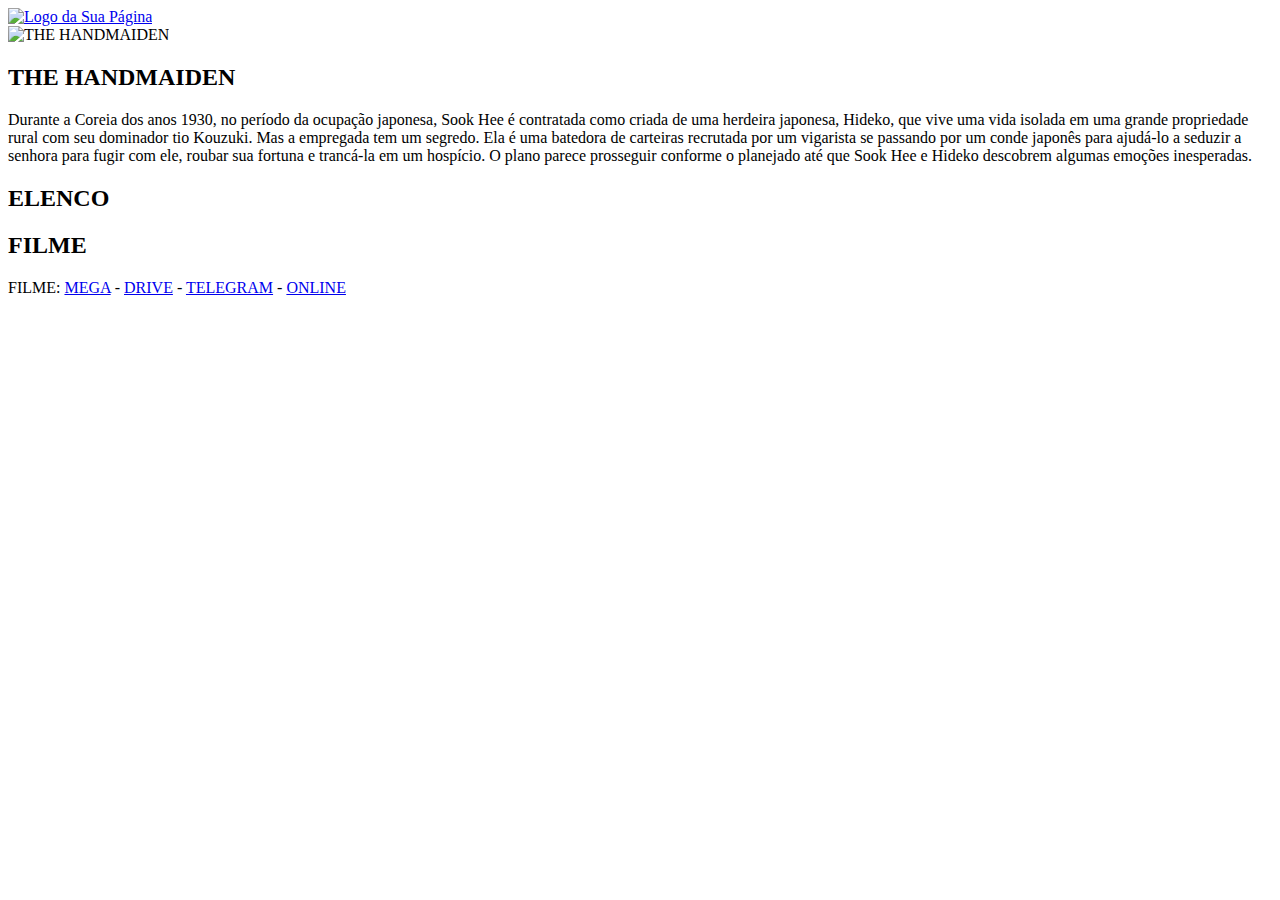
==== BOTY.html @ c4730a03 "Rename boty.html to BOTY.html" ====
<!DOCTYPE html>
<html lang="pt-br">
<head>
    <meta charset="UTF-8">
    <meta name="viewport" content="width=device-width, initial-scale=1.0">
    <script src="https://kit.fontawesome.com/bc58e63e96.js" crossorigin="anonymous"></script>
    <link rel="stylesheet" href="styles-TH.css">
    <title>Be Dramatic Fansub</title>
</head>
<body>
    <header>
        <div class="logo">
            <a href="index.html"><img src="Front End\logo png.png" alt="Logo da Sua Página"></a>
        </div>
    </header>


	<div class="posdter-container">
	<div class="poster">
    	<div class="poster-item">
        <a><img src="Posteres/the_handmaiden_página_site.png" alt="THE HANDMAIDEN" width=auto height=auto></a>
    </div>
 </div>


 <div class="genre-section" id="SINOPSE">
	<h2>THE HANDMAIDEN</h2>
    <div class="sinopse">
    <p>Durante a Coreia dos anos 1930, no período da ocupação japonesa, Sook Hee é contratada como criada de uma herdeira japonesa, Hideko, que vive uma vida isolada em uma grande propriedade rural com seu dominador tio Kouzuki. 
	Mas a empregada tem um segredo. Ela é uma batedora de carteiras recrutada por um vigarista se passando por um conde japonês para ajudá-lo a seduzir a senhora para fugir com ele, roubar sua fortuna e trancá-la em um hospício. 
	O plano parece prosseguir conforme o planejado até que Sook Hee e Hideko descobrem algumas emoções inesperadas.</p>
          </div>
    </div>

	 <div class="ELENCO" id="ELENCO">
	<h2>ELENCO</h2>
    <div class="ELENCO">
   	</div>
    </div>
	
	 <div class="EPISÓDIOS">
	 	<h2>FILME</h2>
		     <div class="EPISÓDIOS">
    <p>FILME: <a href="MEGA/mega.html">MEGA</a> - <a href="DRIVE/drive.html">DRIVE</a> - <a href="TELEGRAM/telegram.html">TELEGRAM</a> -  <a href="online.html">ONLINE</a>
   
    </div>

<footer class="site-footer">
  <div class="social-icons">
    <a href="#" class="icon" target="_blank"><i class="fab fa-telegram"></i></a>
    <a href="#" class="icon" target="_blank"><i class="fab fa-instagram"></i></a>
    <a href="#" class="icon" target="_blank"><i class="fab fa-facebook"></i></a>
    <a href="#" class="icon" target="_blank"> <i class="fa-brands fa-square-x-twitter"></i>
  </div>
</footer>

		
</body>
</html>
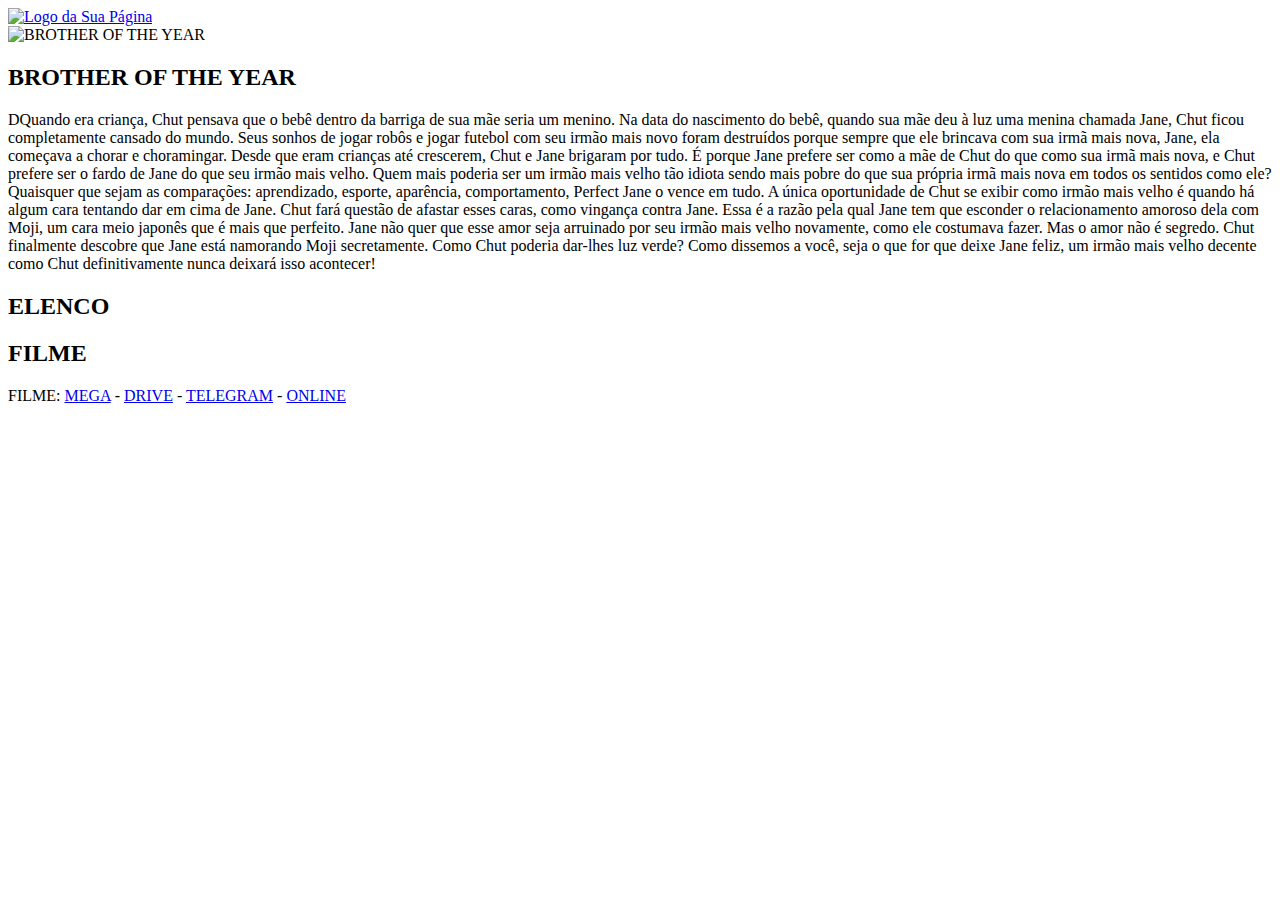
==== commit 425f4c71: "Update BOTY.html" ====
--- a/BOTY.html
+++ b/BOTY.html
@@ -4,7 +4,7 @@
     <meta charset="UTF-8">
     <meta name="viewport" content="width=device-width, initial-scale=1.0">
     <script src="https://kit.fontawesome.com/bc58e63e96.js" crossorigin="anonymous"></script>
-    <link rel="stylesheet" href="styles-TH.css">
+    <link rel="stylesheet" href="styles-BOTY.css">
     <title>Be Dramatic Fansub</title>
 </head>
 <body>
@@ -18,17 +18,18 @@
 	<div class="posdter-container">
 	<div class="poster">
     	<div class="poster-item">
-        <a><img src="Posteres/the_handmaiden_página_site.png" alt="THE HANDMAIDEN" width=auto height=auto></a>
+        <a><img src="Posteres/CARROSSEL_PÁGINA_-_BROTHER_OF_THE_YEAR.png" alt="BROTHER OF THE YEAR" width=auto height=auto></a>
     </div>
  </div>
 
 
  <div class="genre-section" id="SINOPSE">
-	<h2>THE HANDMAIDEN</h2>
+	<h2>BROTHER OF THE YEAR</h2>
     <div class="sinopse">
-    <p>Durante a Coreia dos anos 1930, no período da ocupação japonesa, Sook Hee é contratada como criada de uma herdeira japonesa, Hideko, que vive uma vida isolada em uma grande propriedade rural com seu dominador tio Kouzuki. 
-	Mas a empregada tem um segredo. Ela é uma batedora de carteiras recrutada por um vigarista se passando por um conde japonês para ajudá-lo a seduzir a senhora para fugir com ele, roubar sua fortuna e trancá-la em um hospício. 
-	O plano parece prosseguir conforme o planejado até que Sook Hee e Hideko descobrem algumas emoções inesperadas.</p>
+    <p>DQuando era criança, Chut pensava que o bebê dentro da barriga de sua mãe seria um menino. Na data do nascimento do bebê, quando sua mãe deu à luz uma menina chamada Jane, Chut ficou completamente cansado do mundo. Seus sonhos de jogar robôs e jogar futebol com seu irmão mais novo foram destruídos porque sempre que ele brincava com sua irmã mais nova, Jane, ela começava a chorar e choramingar.
+Desde que eram crianças até crescerem, Chut e Jane brigaram por tudo. É porque Jane prefere ser como a mãe de Chut do que como sua irmã mais nova, e Chut prefere ser o fardo de Jane do que seu irmão mais velho. Quem mais poderia ser um irmão mais velho tão idiota sendo mais pobre do que sua própria irmã mais nova em todos os sentidos como ele? Quaisquer que sejam as comparações: aprendizado, esporte, aparência, comportamento, Perfect Jane o vence em tudo.
+A única oportunidade de Chut se exibir como irmão mais velho é quando há algum cara tentando dar em cima de Jane. Chut fará questão de afastar esses caras, como vingança contra Jane. Essa é a razão pela qual Jane tem que esconder o relacionamento amoroso dela com Moji, um cara meio japonês que é mais que perfeito.
+Jane não quer que esse amor seja arruinado por seu irmão mais velho novamente, como ele costumava fazer. Mas o amor não é segredo. Chut finalmente descobre que Jane está namorando Moji secretamente. Como Chut poderia dar-lhes luz verde? Como dissemos a você, seja o que for que deixe Jane feliz, um irmão mais velho decente como Chut definitivamente nunca deixará isso acontecer!</p>
           </div>
     </div>
 
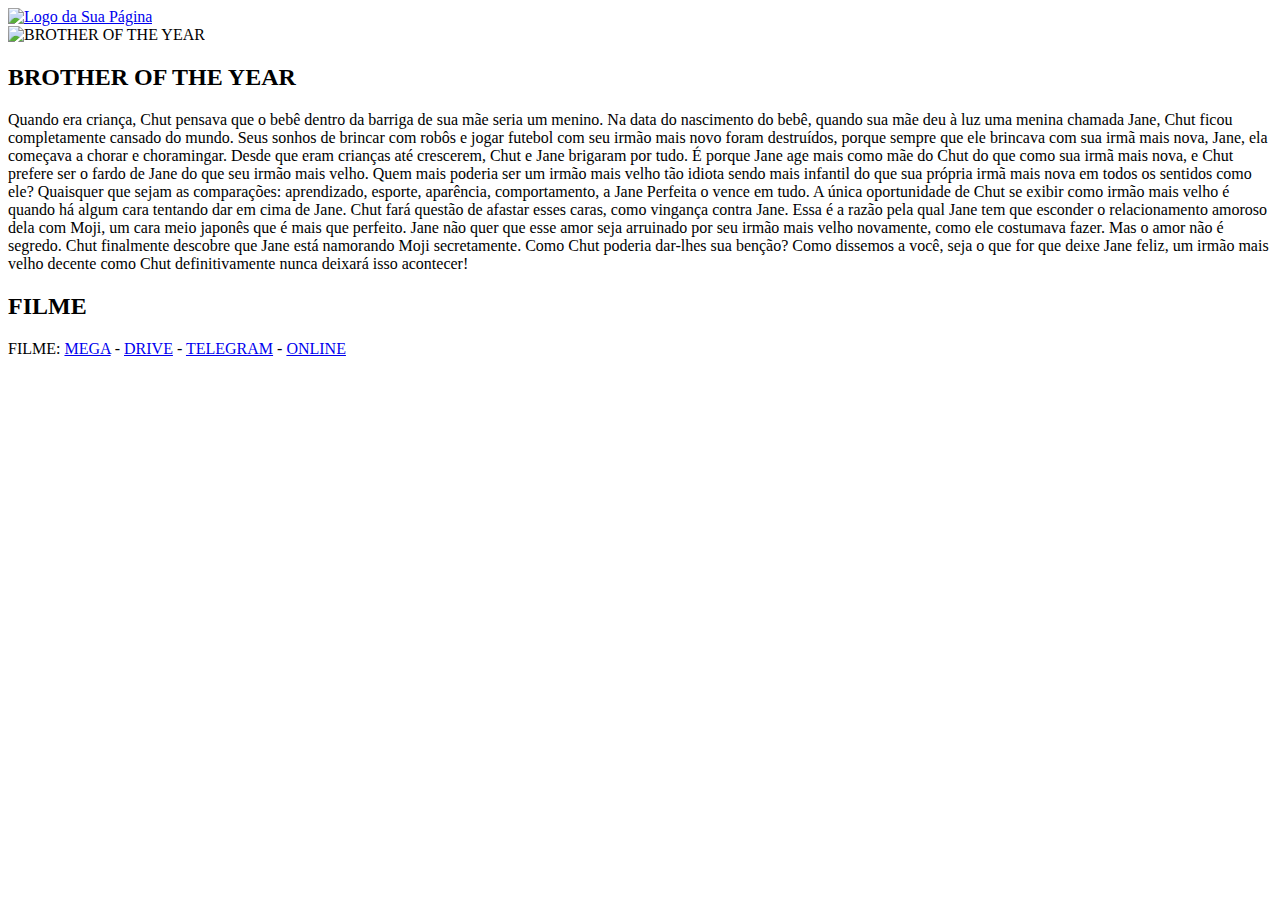
==== commit 27ef6d58: "Update BOTY.html" ====
--- a/BOTY.html
+++ b/BOTY.html
@@ -26,19 +26,13 @@
  <div class="genre-section" id="SINOPSE">
 	<h2>BROTHER OF THE YEAR</h2>
     <div class="sinopse">
-    <p>DQuando era criança, Chut pensava que o bebê dentro da barriga de sua mãe seria um menino. Na data do nascimento do bebê, quando sua mãe deu à luz uma menina chamada Jane, Chut ficou completamente cansado do mundo. Seus sonhos de jogar robôs e jogar futebol com seu irmão mais novo foram destruídos porque sempre que ele brincava com sua irmã mais nova, Jane, ela começava a chorar e choramingar.
-Desde que eram crianças até crescerem, Chut e Jane brigaram por tudo. É porque Jane prefere ser como a mãe de Chut do que como sua irmã mais nova, e Chut prefere ser o fardo de Jane do que seu irmão mais velho. Quem mais poderia ser um irmão mais velho tão idiota sendo mais pobre do que sua própria irmã mais nova em todos os sentidos como ele? Quaisquer que sejam as comparações: aprendizado, esporte, aparência, comportamento, Perfect Jane o vence em tudo.
+    <p>Quando era criança, Chut pensava que o bebê dentro da barriga de sua mãe seria um menino. Na data do nascimento do bebê, quando sua mãe deu à luz uma menina chamada Jane, Chut ficou completamente cansado do mundo. Seus sonhos de brincar com robôs e jogar futebol com seu irmão mais novo foram destruídos, porque sempre que ele brincava com sua irmã mais nova, Jane, ela começava a chorar e choramingar.
+Desde que eram crianças até crescerem, Chut e Jane brigaram por tudo. É porque Jane age mais como mãe do Chut do que como sua irmã mais nova, e Chut prefere ser o fardo de Jane do que seu irmão mais velho. Quem mais poderia ser um irmão mais velho tão idiota sendo mais infantil do que sua própria irmã mais nova em todos os sentidos como ele? Quaisquer que sejam as comparações: aprendizado, esporte, aparência, comportamento, a Jane Perfeita o vence em tudo.
 A única oportunidade de Chut se exibir como irmão mais velho é quando há algum cara tentando dar em cima de Jane. Chut fará questão de afastar esses caras, como vingança contra Jane. Essa é a razão pela qual Jane tem que esconder o relacionamento amoroso dela com Moji, um cara meio japonês que é mais que perfeito.
-Jane não quer que esse amor seja arruinado por seu irmão mais velho novamente, como ele costumava fazer. Mas o amor não é segredo. Chut finalmente descobre que Jane está namorando Moji secretamente. Como Chut poderia dar-lhes luz verde? Como dissemos a você, seja o que for que deixe Jane feliz, um irmão mais velho decente como Chut definitivamente nunca deixará isso acontecer!</p>
+Jane não quer que esse amor seja arruinado por seu irmão mais velho novamente, como ele costumava fazer. Mas o amor não é segredo. Chut finalmente descobre que Jane está namorando Moji secretamente. Como Chut poderia dar-lhes sua benção? Como dissemos a você, seja o que for que deixe Jane feliz, um irmão mais velho decente como Chut definitivamente nunca deixará isso acontecer!</p>
           </div>
     </div>
 
-	 <div class="ELENCO" id="ELENCO">
-	<h2>ELENCO</h2>
-    <div class="ELENCO">
-   	</div>
-    </div>
-	
 	 <div class="EPISÓDIOS">
 	 	<h2>FILME</h2>
 		     <div class="EPISÓDIOS">
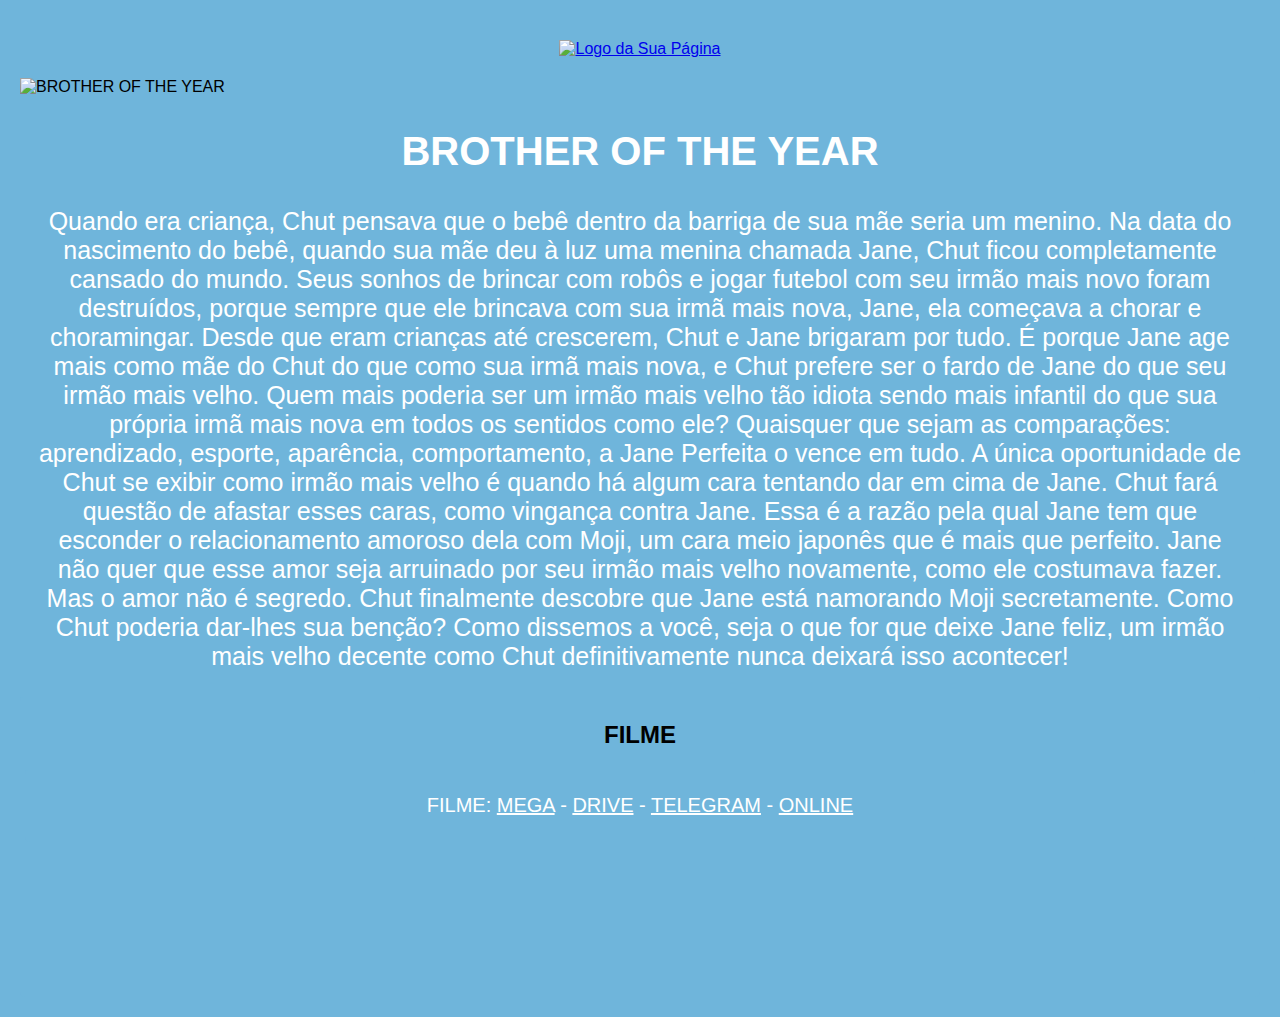
==== commit 9b436725: "Update BOTY.html" ====
--- a/BOTY.html
+++ b/BOTY.html
@@ -44,7 +44,6 @@
   <div class="social-icons">
     <a href="#" class="icon" target="_blank"><i class="fab fa-telegram"></i></a>
     <a href="#" class="icon" target="_blank"><i class="fab fa-instagram"></i></a>
-    <a href="#" class="icon" target="_blank"><i class="fab fa-facebook"></i></a>
     <a href="#" class="icon" target="_blank"> <i class="fa-brands fa-square-x-twitter"></i>
   </div>
 </footer>
--- a/styles-BOTY.css
+++ b/styles-BOTY.css
@@ -0,0 +1,142 @@
+body {
+    background-color:  #6fb5db;
+    margin: 20px;
+    font-family: 'Staatliches', sans-serif;
+}
+
+@font-face {
+    font-family: 'Staatliches';
+    src: url("Front End/Staatliches/Staatliches-Regular.ttf") format('truetype');
+    font-weight: normal;
+    font-style: normal;
+}
+
+header {
+    background-color: #6fb5db;
+    padding: 20px;
+    text-align: center;
+}
+
+.logo img {
+    max-height: 100px;
+}
+
+.genre-section h2 {
+    color: #fff;
+    text-align: center;
+    font-size: 40px;
+}
+
+.poster-container {
+    display: inline;
+    align-items: center; /* Centraliza verticalmente */
+}
+
+.poster-item {
+    margin-right: 0px;
+    margin-left: 0px;
+
+}
+
+.poster img {
+    width: auto;
+    height: auto;
+    
+}
+
+@media screen and (max-width: 767px) {
+    .poster-container {
+        max-width: 100%; /* Usar a largura total da tela */
+    }
+
+    .poster-item {
+        min-width: 100%; /* Utilizar a largura total da tela para cada item do carrossel */
+    }
+
+    .poster img {
+        width: 100%; /* Utilizar a largura total da tela para a imagem */
+        height: auto; /* Altura automática para manter a proporção da imagem */
+    }
+}
+
+
+@font-face {
+    font-family: 'Titillium-Light';
+    src: url("Front End/Titillium/Titillium-Light.ttf") format('truetype');
+    font-weight: normal;
+    font-style: normal;
+}
+
+@font-face {
+    font-family: 'Titillium-Black';
+    src: url("Front End/Titillium/Titillium-Black.ttf") format('truetype');
+    font-weight: normal;
+    font-style: normal;
+}
+
+/* Estilo da sinopse */
+.sinopse {
+    text-align: center;
+    color: #fff;
+    margin-right: 15px;
+    margin-left: 15px;
+
+}
+
+.sinopse p {
+    font-family: 'Titillium-Light', sans-serif;
+    src: url("Front End/Titillium/Titillium-Light.ttf") format('truetype');
+    font-size: 20px;
+    color:  #fff;
+}
+
+.sinopse p {
+    font-family: 'Titillium-Light', sans-serif;
+    font-size: 25px;
+    color: #fff;
+}
+
+.EPISÓDIOS {
+    text-align: center;
+    padding: 5px;
+    background-color: #6fb5db;
+    border-radius: 5px;
+}
+
+.EPISÓDIOS p {
+    font-family: 'Titillium-Black', sans-serif;
+    font-size: 20px;
+    color:  #fff;
+
+}
+
+.EPISÓDIOS a {
+    font-family: 'Titillium-Black', sans-serif;
+    font-size: 20px;
+    color:  #fff;
+
+}
+
+.site-footer {
+  background-color: #6fb5db;
+  color: #fff;
+  padding: 20px;
+  text-align: center;
+  margin-bottom: 30px;
+
+}
+
+.social-icons {
+  font-size: 30px;
+}
+
+.visit-text {
+  font-size: 30px;
+  margin-bottom: 30px;
+}
+
+.icon {
+  color: #fff;
+  margin: 0 10px;
+  text-decoration: none;
+}     
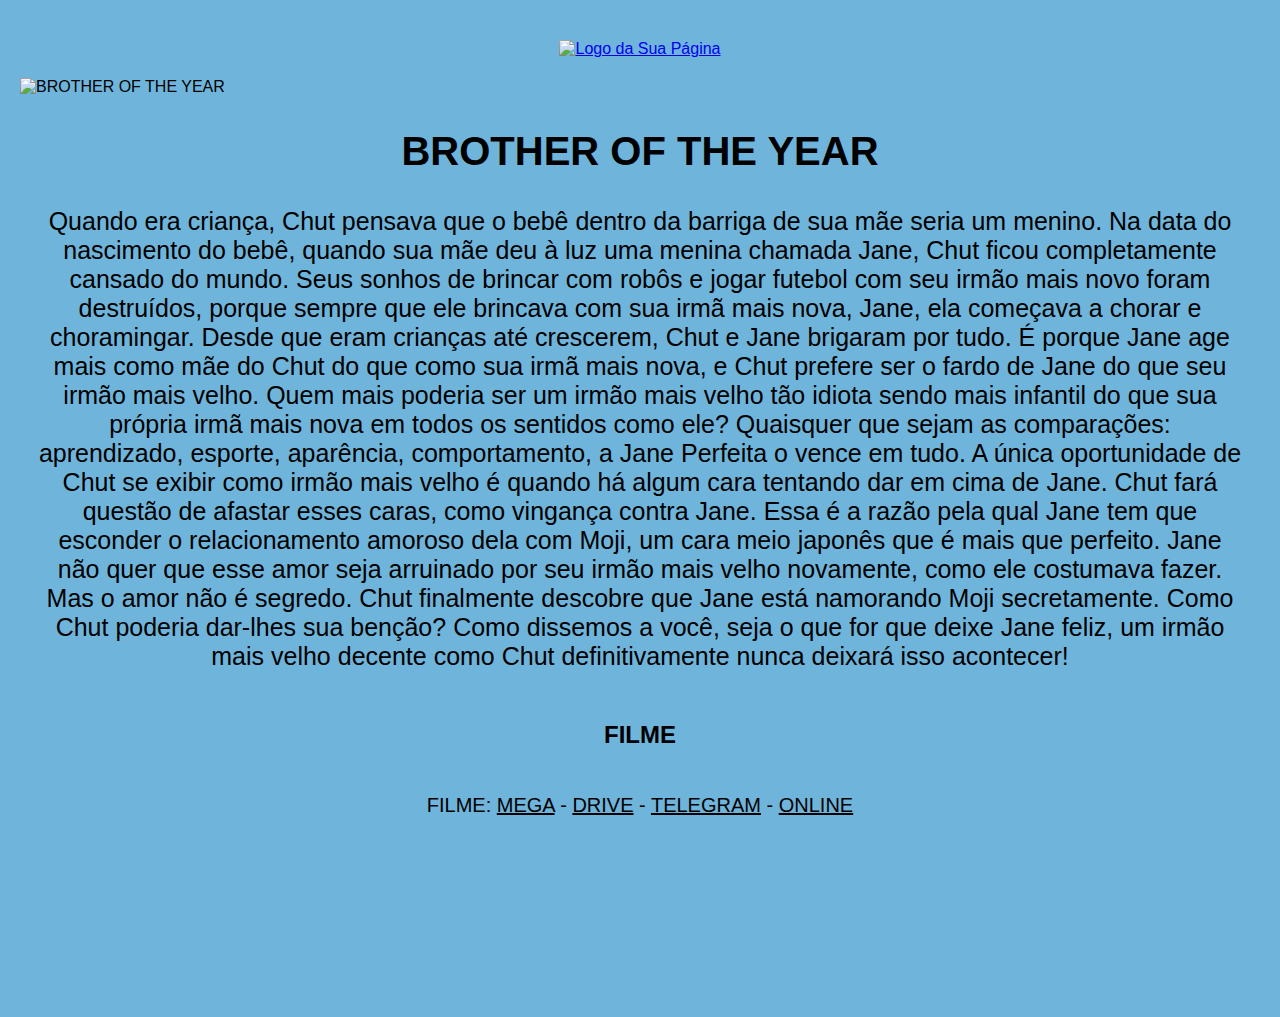
==== commit 3d2ef718: "Update BOTY.html" ====
--- a/BOTY.html
+++ b/BOTY.html
@@ -42,9 +42,9 @@
 
 <footer class="site-footer">
   <div class="social-icons">
-    <a href="#" class="icon" target="_blank"><i class="fab fa-telegram"></i></a>
-    <a href="#" class="icon" target="_blank"><i class="fab fa-instagram"></i></a>
-    <a href="#" class="icon" target="_blank"> <i class="fa-brands fa-square-x-twitter"></i>
+    <a href="https://t.me/bedramaticfansub" class="icon" target="_blank"><i class="fab fa-telegram"></i></a>
+    <a href="https://www.instagram.com/bedramaticfansub/" class="icon" target="_blank"><i class="fab fa-instagram"></i></a>
+    <a href="https://twitter.com/BeDramaticF" class="icon" target="_blank"> <i class="fa-brands fa-square-x-twitter"></i>
   </div>
 </footer>
 
--- a/styles-BOTY.css
+++ b/styles-BOTY.css
@@ -22,7 +22,7 @@
 }
 
 .genre-section h2 {
-    color: #fff;
+    color: #000000;
     text-align: center;
     font-size: 40px;
 }
@@ -77,7 +77,7 @@
 /* Estilo da sinopse */
 .sinopse {
     text-align: center;
-    color: #fff;
+    color: #000000;
     margin-right: 15px;
     margin-left: 15px;
 
@@ -87,13 +87,13 @@
     font-family: 'Titillium-Light', sans-serif;
     src: url("Front End/Titillium/Titillium-Light.ttf") format('truetype');
     font-size: 20px;
-    color:  #fff;
+    color: #000000;
 }
 
 .sinopse p {
     font-family: 'Titillium-Light', sans-serif;
     font-size: 25px;
-    color: #fff;
+    color: #000000;
 }
 
 .EPISÓDIOS {
@@ -106,20 +106,19 @@
 .EPISÓDIOS p {
     font-family: 'Titillium-Black', sans-serif;
     font-size: 20px;
-    color:  #fff;
+    color:  #000000;
 
 }
 
 .EPISÓDIOS a {
     font-family: 'Titillium-Black', sans-serif;
     font-size: 20px;
-    color:  #fff;
-
+    color:  #000000;
 }
 
 .site-footer {
   background-color: #6fb5db;
-  color: #fff;
+  color: #000000;
   padding: 20px;
   text-align: center;
   margin-bottom: 30px;
